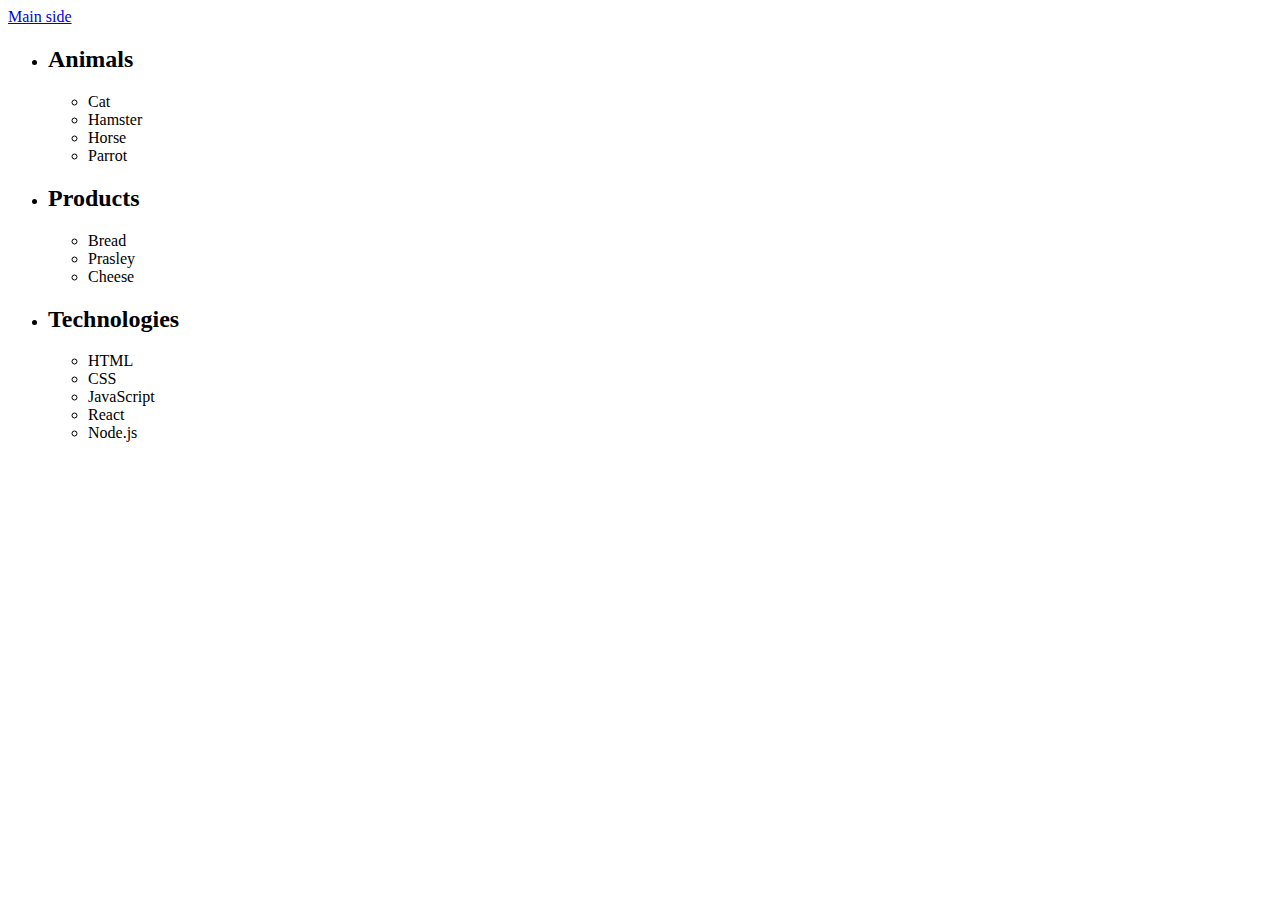
==== html/task1.html @ 5840f809 "update task1" ====
<!DOCTYPE html>
<html lang="en">
<head>
    <meta charset="UTF-8">
    <meta http-equiv="X-UA-Compatible" content="IE=edge">
    <meta name="viewport" content="width=device-width, initial-scale=1.0">
    <title>Document</title>
</head>
<body>
   <a href="../index.html">Main side</a>

    <ul id="categories">
        <li class="item">
        <h2>Animals</h2>
            <ul>
                <li>Cat</li>
                <li>Hamster</li>
                <li>Horse</li>
                <li>Parrot</li>
            </ul>
        </li>
        <li class="item">
            <h2>Products</h2>
            <ul>
                <li>Bread</li>
                <li>Prasley</li>
                <li>Cheese</li>
            </ul>
        </li>
        <li class="item">
            <h2>Technologies</h2>
            <ul>
                <li>HTML</li>
                <li>CSS</li>
                <li>JavaScript</li>
                <li>React</li>
                <li>Node.js</li>
            </ul>
        </li>
    </ul>
    <script src="../js/task1.js"></script>
</body>
</html>
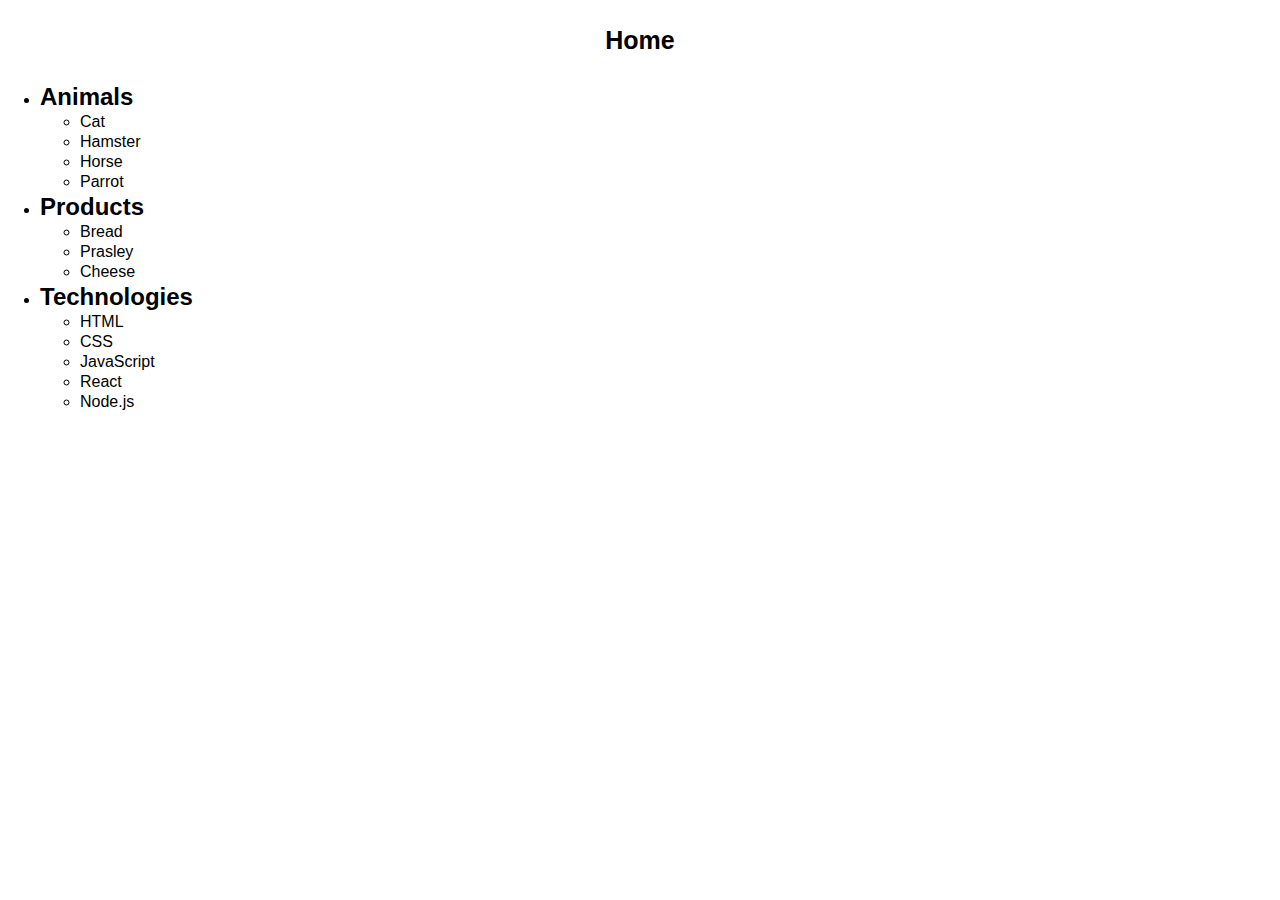
==== commit e18587d9: "add task 10" ====
--- a/html/task1.html
+++ b/html/task1.html
@@ -4,10 +4,14 @@
     <meta charset="UTF-8">
     <meta http-equiv="X-UA-Compatible" content="IE=edge">
     <meta name="viewport" content="width=device-width, initial-scale=1.0">
-    <title>Document</title>
+    <title>task 1</title>
+    <link rel="stylesheet" href="../style.css">
+    <style type="text/css">
+
+    </style>
 </head>
 <body>
-   <a href="../index.html">Main side</a>
+   <a class="link" href="../index.html">Home</a>
 
     <ul id="categories">
         <li class="item">
--- a/style.css
+++ b/style.css
@@ -0,0 +1,47 @@
+*,
+::before,
+::after {
+    box-sizing: border-box;
+}
+
+body {
+    font-family:Arial, Helvetica, sans-serif;
+    line-height: 1.25;
+    margin: 0;
+}
+
+a {
+    font-family: inherit;
+    text-decoration: none;
+    color: black;
+
+    border-bottom: 1px solid white;
+
+    transition: color 250ms linear;
+}
+
+a:hover,
+a:focus {
+    border-bottom: 1px solid blue;
+    color: blue;
+}
+
+a.link {
+    display: block;
+    margin: 25px auto 25px auto;
+
+    width: 200px;
+
+    text-align: center;
+    font-weight: 700;
+    font-size: 25px;
+}
+
+ul, ol {
+    margin-top: 0;
+    margin-bottom: 0;
+}
+
+h1,h2,h3,h4,h5,h6,p {
+    margin: 0;
+}